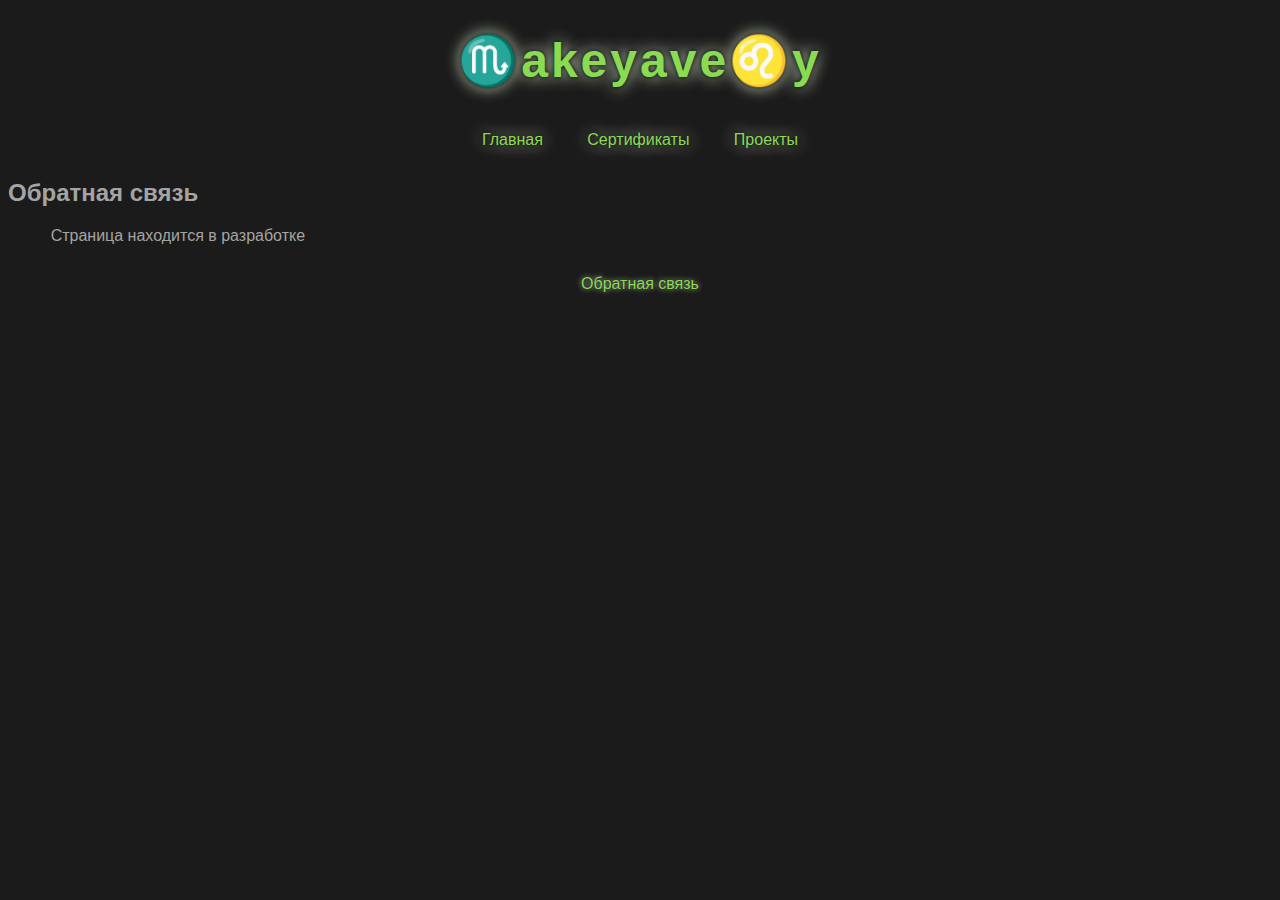
==== contact.html @ fbed6635 "Добавление главной страницы" ====
<!doctype html>
<html lang=ru>
  <head>
    <meta charset="utf-8">
    <title>makeyavelly: Обратная связь</title>
    <link rel="shortcut icon" href="images/icon.png">
    <link rel="stylesheet" type="text/css" href="styles/main.css">
  </head>
  <body>
    <header>
      <h1>
        <a href="index.html">&#9807;akeyave&#9804;y</a>
      </h1>
      <nav>
        <a href="index.html">Главная</a>
        <a href="sertificate.html">Сертификаты</a>
        <a href="project.html">Проекты</a>
      </nav>
    </header>

    <main>
      <h2>Обратная связь</h2>
      <p>Страница находится в разработке</p>
    </main>

    <footer>
      <a href="contact.html">Обратная связь</a>
    </footer>
  </body>
</html>
---- styles/main.css ----
body {
  font-family: "Trebuchet MS", sans-serif;
  background-color: #1b1b1b;
  color: #a4a4a4;
}

a {
  color: #8ada52;
  text-shadow: 0px 0px 3px black,
               0px 0px 5px #e4f7d7;
  text-decoration: inherit;
}

a:hover {
  text-shadow: 0px 0px 5px black,
               0px 0px 8px #e4f7d7;
}


header {
  color: #8ada52;
  text-align: center;
  padding-bottom: 10px;
}

header h1 {
  font-size: 36pt;
  letter-spacing: 3px;
  padding-bottom: 10px;
}

/* header h1:before {
  content: url(../images/icon.png);
  display: inline-block;
  max-height: 24px;
  margin-right: 10px;
} */

header a {
  text-shadow: 0px 0px 5px black,
               0px 0px 16px #e4f7d7;
}

header a:hover {
  text-shadow: 0px 0px 5px black,
               0px 0px 24px #e4f7d7;
}

header nav a {
  padding: 20px;
}


main {
  margin-top: 20px;
  margin-bottom: 20px;
}

p {
  text-indent: 32pt;
}

.photo {
  float: left;
  margin-right: 20px;
  margin-bottom: 20px;
}


footer {
  float: right;
  width: 100%;
  text-align: center;
  padding-top: 10px;
  padding-bottom: 10px;
}
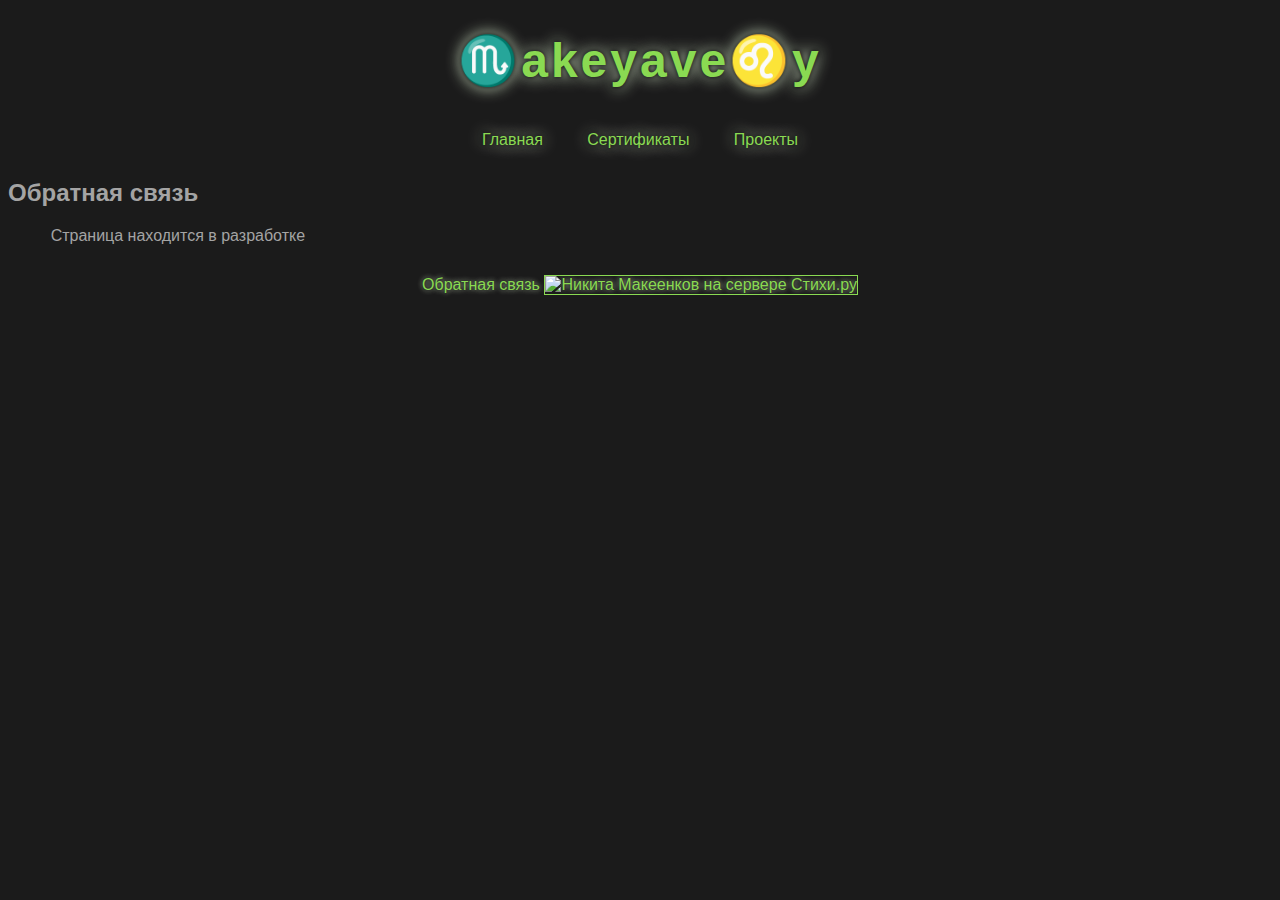
==== commit 87e29912: "Добавление ссылки на stihi.ru" ====
--- a/contact.html
+++ b/contact.html
@@ -4,7 +4,7 @@
     <meta charset="utf-8">
     <title>makeyavelly: Обратная связь</title>
     <link rel="shortcut icon" href="images/icon.png">
-    <link rel="stylesheet" type="text/css" href="styles/main.css">
+    <link rel="stylesheet" type="text/css" href="css/style.css">
   </head>
   <body>
     <header>
@@ -25,6 +25,7 @@
 
     <footer>
       <a href="contact.html">Обратная связь</a>
+      <a href="https://stihi.ru/avtor/makeyavelly"><img src="https://stihi.ru/images/author88x31.gif" width="88" height="31" border="1" alt="Никита Макеенков на сервере Стихи.ру"></a>
     </footer>
   </body>
 </html>
--- a/css/style.css
+++ b/css/style.css
@@ -0,0 +1,104 @@
+body {
+  font-family: "Trebuchet MS", sans-serif;
+  background-color: #1b1b1b;
+  color: #a4a4a4;
+}
+
+a {
+  color: #8ada52;
+  text-shadow: 0px 0px 3px black,
+               0px 0px 5px #e4f7d7;
+  text-decoration: inherit;
+}
+
+a:hover {
+  text-shadow: 0px 0px 5px black,
+               0px 0px 8px #e4f7d7;
+}
+
+
+header {
+  color: #8ada52;
+  text-align: center;
+  padding-bottom: 10px;
+}
+
+header h1 {
+  font-size: 36pt;
+  letter-spacing: 3px;
+  padding-bottom: 10px;
+}
+
+/* header h1:before {
+  content: url(../images/icon.png);
+  display: inline-block;
+  max-height: 24px;
+  margin-right: 10px;
+} */
+
+header a {
+  text-shadow: 0px 0px 5px black,
+               0px 0px 16px #e4f7d7;
+}
+
+header a:hover {
+  text-shadow: 0px 0px 5px black,
+               0px 0px 24px #e4f7d7;
+}
+
+header nav a {
+  padding: 20px;
+}
+
+
+main {
+  margin-top: 20px;
+  margin-bottom: 20px;
+}
+
+p {
+  text-indent: 32pt;
+}
+
+.photo {
+  float: left;
+  margin-right: 20px;
+  margin-bottom: 20px;
+}
+
+.details-header {
+  text-indent: 32pt;
+  color: #8ada52;
+  cursor: pointer;
+  text-shadow: 0px 0px 3px black,
+               0px 0px 5px #e4f7d7;
+}
+
+details:active, :hover, :focus {
+    outline: 0;
+    outline-offset: 0;
+}
+
+.details-header:hover {
+  text-shadow: 0px 0px 5px black,
+               0px 0px 8px #e4f7d7;
+}
+
+details summary::-webkit-details-marker {
+    display: none
+}
+
+center img {
+  max-width: 100%;
+  max-width: 600px;
+  padding-top: 20px;
+}
+
+
+footer {
+  float: right;
+  width: 100%;
+  text-align: center;
+  padding-top: 10px;
+  padding-bottom: 10px;
+}
